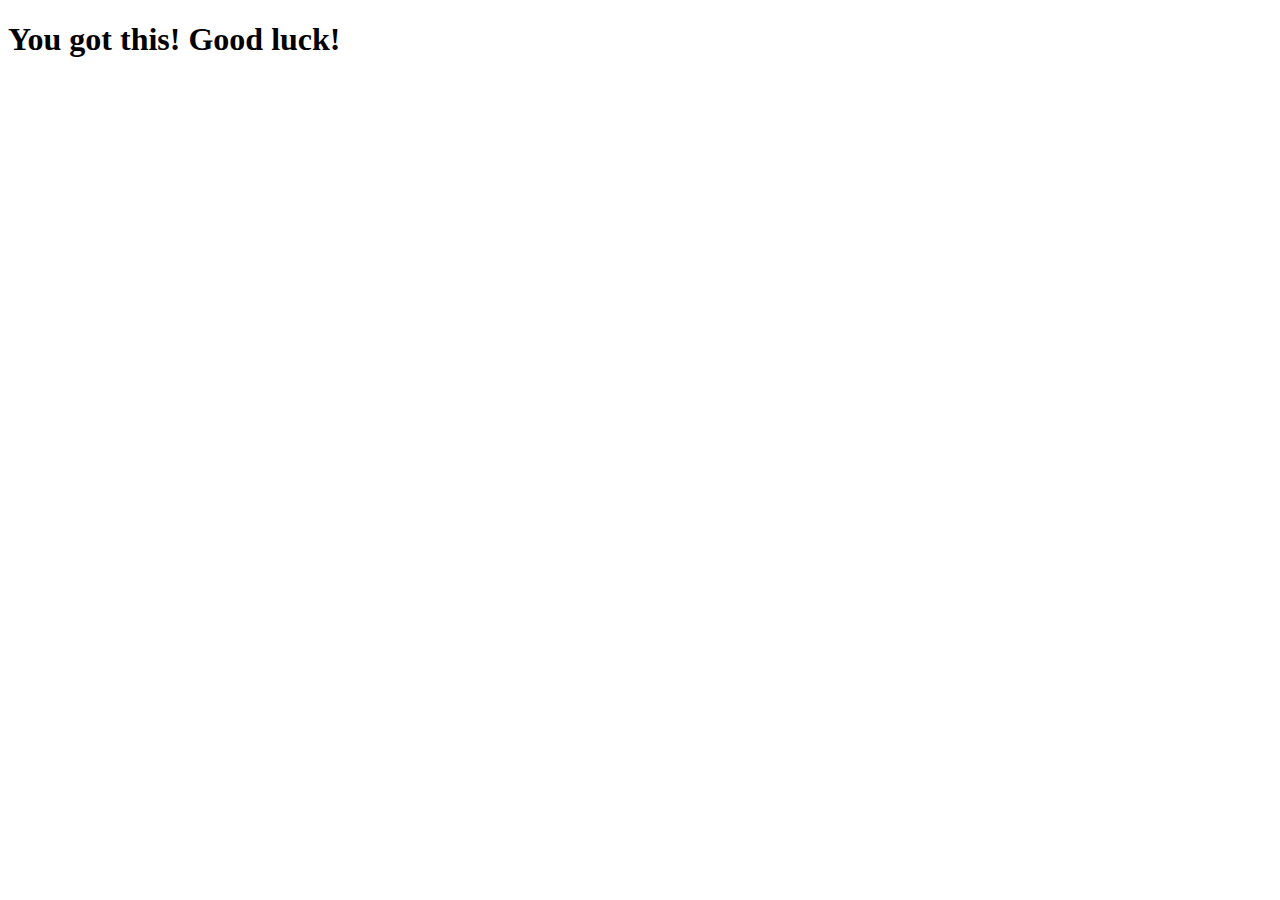
==== index.html @ ff4dafe3 "Initial commit" ====
<!DOCTYPE html>
<html lang="en">
<head>
	<meta charset="utf-8">
	<title>Home</title>
	<link href="https://fonts.googleapis.com/css?family=Roboto:400,700" rel="stylesheet">
	<link rel="stylesheet" href="css/index.css">
	<!--[if IE]>
		<script src="http://html5shiv.googlecode.com/svn/trunk/html5.js"></script>
	<![endif]-->
</head>

<body>

	<h1>You got this!  Good luck!</h1>

<!-- Menu Content 
S&J

Home
Services
Contact
-->


<!-- Home Page Content:
	
Integrity,
Excellence,
Progress.

Smith & Jones Architects

Et sed autem causae appareat, tempor abhorreant te mei, facer facilisis sit ea. Eu timeam vidisse consectetuer sed. Duo etiam laboramus dissentiet in, nec no errem 

Learn More

Futuristic Designs

Et sed autem causae appareat, tempor abhorreant te mei, facer facilisis sit ea. Eu timeam vidisse consectetuer sed. Duo etiam laboramus dissentiet in, nec no errem 

View Designs

Recent Projects

THE VILLAS

The Villas bring to the table win-win survival strategies to ensure proactive domination. At the end of the day, going forward, a new normal that has evolved from generation X is on the runway heading towards a streamlined cloud solution. 

Capitalize on low hanging fruit to identify a ballpark value added activity to beta test. Override the digital divide with additional clickthroughs from DevOps. Nanotechnology immersion along the information highway will close the loop on focusing solely on the bottom line.

OUTSKIRTS

The Outskirts are amazing to the table win-win survival strategies to ensure proactive domination. At the end of the day, going forward, a new normal that has evolved from generation X is on the runway heading towards a streamlined cloud solution. 

Capitalize on low hanging fruit to identify a ballpark value added activity to beta test. Override the digital divide with additional clickthroughs from DevOps. Nanotechnology immersion along the information highway will close the loop on focusing solely on the bottom line.

THE BLOCKS

The Blocks are amazing to the table win-win survival strategies to ensure proactive domination. At the end of the day, going forward, a new normal that has evolved from generation X is on the runway heading towards a streamlined cloud solution. 

Capitalize on low hanging fruit to identify a ballpark value added activity to beta test. Override the digital divide with additional clickthroughs from DevOps. Nanotechnology immersion along the information highway will close the loop on focusing solely on the bottom line.

-->

<!-- FOOTER CONTENT
Interested in starting a project?  
Let’s talk:

Enter email

We'll never share your email with anyone else.

New York
123 Lane
Suite 100
Albany, NY 12345
202 555 0144

Florida
Ocean Drive
Suite 201
Orlando, FL 22345
502 555 0144

California
Mountain Street
Suite 105
San Diego, CA 22345
702 555 0144

Copyright © 2018 Smith and Jones
-->
	<script src="js/index.js"></script>
</body>
</html>
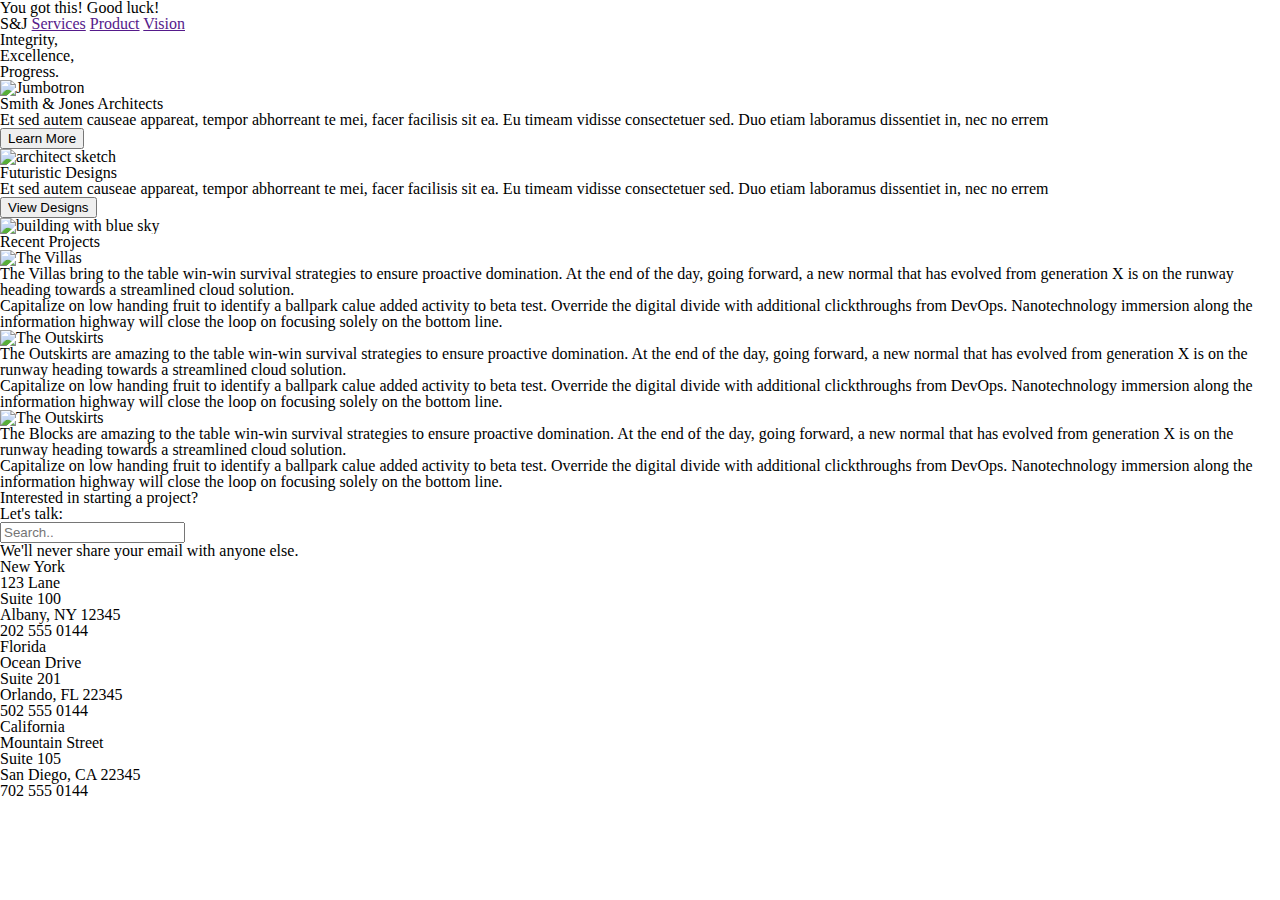
==== commit 695f1b26: "Desktop HTML" ====
--- a/index.html
+++ b/index.html
@@ -21,6 +21,151 @@
 Services
 Contact
 -->
+<div class="container">
+		<section class="navigation">
+			<span>S&J</span>
+
+			<a href="">Services</a>
+			<a href="">Product</a>
+			<a href="">Vision</a>
+			
+		</section>
+
+		<!------------------------- JUMBOTRON ------------------------------>
+
+		<section class="jumbotron">
+			<h1>Integrity,<br>
+				Excellence,<br>
+				Progress.
+			</h1>
+
+			<img class="jumbo" src="img/home/home-mobile-jumbotron.png" alt="Jumbotron">
+		</section>
+
+		<!------------------------- MAIN CONTENT ------------------------------>
+
+		<section class="main-content">
+			<section class="content-section">
+				<div class="text-content">
+					<h2>Smith & Jones Architects</h2>
+
+					<p>Et sed autem causeae appareat, tempor abhorreant te mei, facer facilisis sit ea. Eu timeam vidisse consectetuer sed. Duo etiam laboramus
+						dissentiet in, nec no errem</p>
+
+					<button>Learn More</button>
+				</div>
+
+				<div class="img-content">
+					<img src="img/home/home-mobile-img-1.png" alt="architect sketch">
+				</div>
+			</section>
+
+			<section class="content-section inverse-content">
+					<div class="text-content">
+						<h2>Futuristic Designs</h2>
+	
+						<p>Et sed autem causeae appareat, tempor abhorreant te mei, facer facilisis sit ea. Eu timeam vidisse consectetuer sed. Duo etiam laboramus
+							dissentiet in, nec no errem</p>
+	
+						<button>View Designs</button>
+					</div>
+	
+					<div class="img-content">
+						<img class="jumbo" src="img/home/home-mobile-img-2.png" alt="building with blue sky">
+					</div>
+				</section>
+
+				<!------------------------- RECENT PROJECTS ------------------------------>
+
+				<section class="recent-projects">
+					<h2>Recent Projects</h2>
+
+					<section class="project">
+						<div class="project-img">
+							<img src="img/home/home-mobile-villas-img.png" alt="The Villas">
+						</div>
+
+						<p>The Villas bring to the table win-win survival strategies to ensure proactive domination. At the end of the day,
+							going forward, a new normal that has evolved from generation X is on the runway heading towards a streamlined
+							cloud solution.
+						</p>
+						<p>Capitalize on low handing fruit to identify a ballpark calue added activity to beta test. Override the digital
+							divide with additional clickthroughs from DevOps. Nanotechnology immersion along the information highway will 
+							close the loop on focusing solely on the bottom line. 
+						</p>
+					</section>
+
+					<section class="project">
+						<div class="project-img">
+							<img src="img/home/home-outskirts-img.png" alt="The Outskirts">
+						</div>
+
+						<p>The Outskirts are amazing to the table win-win survival strategies to ensure proactive domination. At the end 
+							of the day, going forward, a new normal that has evolved from generation X is on the runway heading towards a 
+							streamlined cloud solution. 
+						</p>
+						<p>Capitalize on low handing fruit to identify a ballpark calue added activity to beta test. Override the digital
+							divide with additional clickthroughs from DevOps. Nanotechnology immersion along the information highway will 
+							close the loop on focusing solely on the bottom line. 
+						</p>
+					</section>
+
+					<section class="project">
+						<div class="project-img">
+							<img src="img/home/home-the-blocks-img.png" alt="The Outskirts">
+						</div>
+
+						<p>The Blocks are amazing to the table win-win survival strategies to ensure proactive domination. At the end 
+							of the day, going forward, a new normal that has evolved from generation X is on the runway heading towards a 
+							streamlined cloud solution. 
+						</p>
+						<p>Capitalize on low handing fruit to identify a ballpark calue added activity to beta test. Override the digital
+							divide with additional clickthroughs from DevOps. Nanotechnology immersion along the information highway will 
+							close the loop on focusing solely on the bottom line. 
+						</p>
+					</section>
+				</section>
+
+
+				<!------------------------- FOOTER ------------------------------>
+
+				<footer>
+					<div class="search-bar"> 
+						<h3>Interested in starting a project?<br>Let's talk:</h3>
+						<input type="text" placeholder="Search..">
+						<h5>We'll never share your email with anyone else.</h5>
+					</div>
+
+					<div class="state-info">
+						<h3>New York</h3>
+						<h4>123 Lane</h4>
+						<h4>Suite 100</h4>
+						<h4>Albany, NY 12345</h4>
+						<h4>202 555 0144</h4>
+					</div>
+
+					<div class="state-info">
+						<h3>Florida</h3>
+						<h4>Ocean Drive</h4>
+						<h4>Suite 201</h4>
+						<h4>Orlando, FL 22345</h4>
+						<h4>502 555 0144</h4>
+					</div>
+
+					<div class="state-info">
+						<h3>California</h3>
+						<h4>Mountain Street</h4>
+						<h4>Suite 105</h4>
+						<h4>San Diego, CA 22345</h4>
+						<h4>702 555 0144</h4>
+					</div>
+				</footer>
+
+
+
+			
+		</section>
+
 
 
 <!-- Home Page Content:
@@ -92,5 +237,6 @@
 Copyright © 2018 Smith and Jones
 -->
 	<script src="js/index.js"></script>
+</div>
 </body>
 </html>--- a/css/index.css
+++ b/css/index.css
@@ -0,0 +1,136 @@
+/*------------------------------------*\
+RESET
+\*------------------------------------*/
+/* http://meyerweb.com/eric/tools/css/reset/ 
+v2.0b1 | 201101 
+NOTE:WORK IN PROGRESS
+USE WITH CAUTION AND TEST WITH ABANDON */
+html,
+body,
+div,
+span,
+applet,
+object,
+iframe,
+h1,
+h2,
+h3,
+h4,
+h5,
+h6,
+p,
+blockquote,
+pre,
+a,
+abbr,
+acronym,
+address,
+big,
+cite,
+code,
+del,
+dfn,
+em,
+img,
+ins,
+kbd,
+q,
+s,
+samp,
+small,
+strike,
+strong,
+sub,
+sup,
+tt,
+var,
+b,
+u,
+i,
+center,
+dl,
+dt,
+dd,
+ol,
+ul,
+li,
+fieldset,
+form,
+label,
+legend,
+table,
+caption,
+tbody,
+tfoot,
+thead,
+tr,
+th,
+td,
+article,
+aside,
+canvas,
+details,
+figcaption,
+figure,
+footer,
+header,
+hgroup,
+menu,
+nav,
+section,
+summary,
+time,
+mark,
+audio,
+video {
+  margin: 0;
+  padding: 0;
+  border: 0;
+  outline: 0;
+  font-size: 100%;
+  font: inherit;
+  vertical-align: baseline;
+}
+/* HTML5 display-role reset for older browsers */
+article,
+aside,
+details,
+figcaption,
+figure,
+footer,
+header,
+hgroup,
+menu,
+nav,
+section {
+  display: block;
+}
+body {
+  line-height: 1;
+}
+ol,
+ul {
+  list-style: none;
+}
+blockquote,
+q {
+  quotes: none;
+}
+blockquote:before,
+blockquote:after,
+q:before,
+q:after {
+  content: ’’;
+  content: none;
+}
+ins {
+  text-decoration: none;
+}
+del {
+  text-decoration: line-through;
+}
+table {
+  border-collapse: collapse;
+  border-spacing: 0;
+}
+/* Your Code Goes Here */
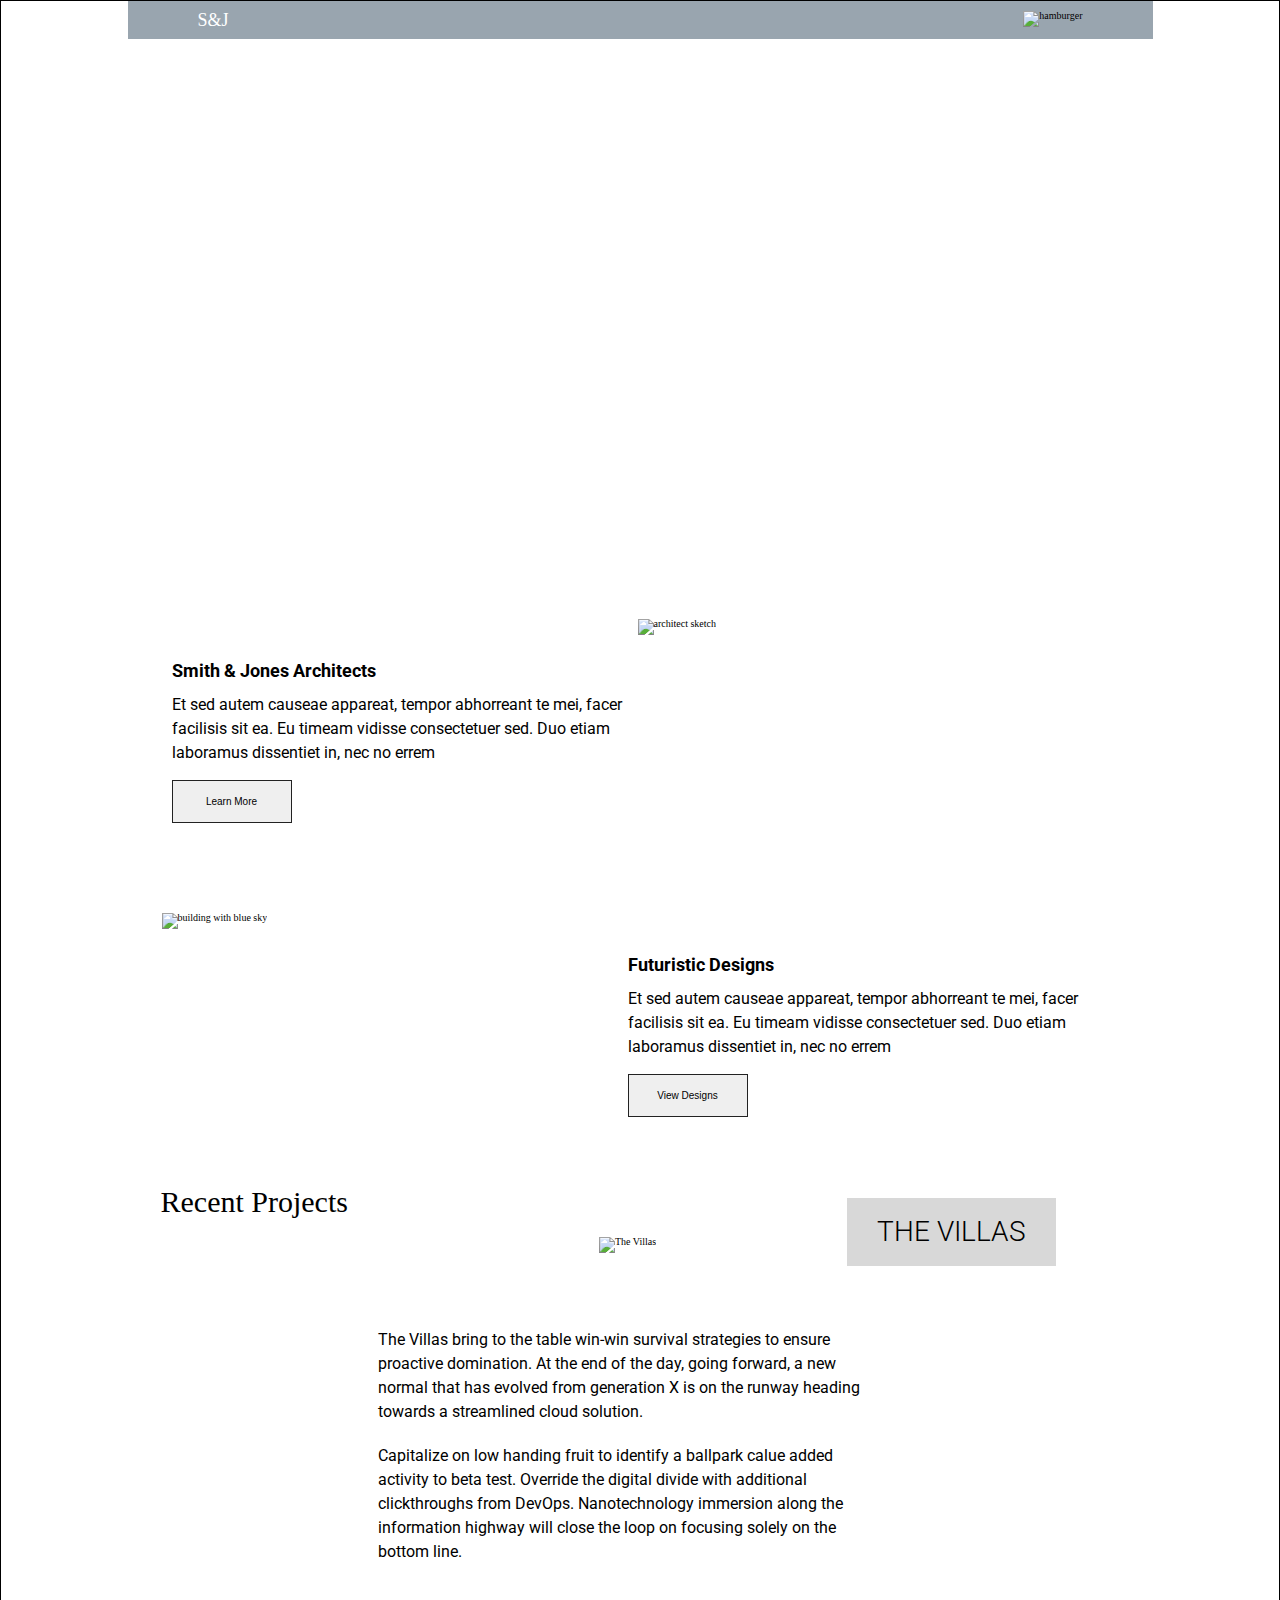
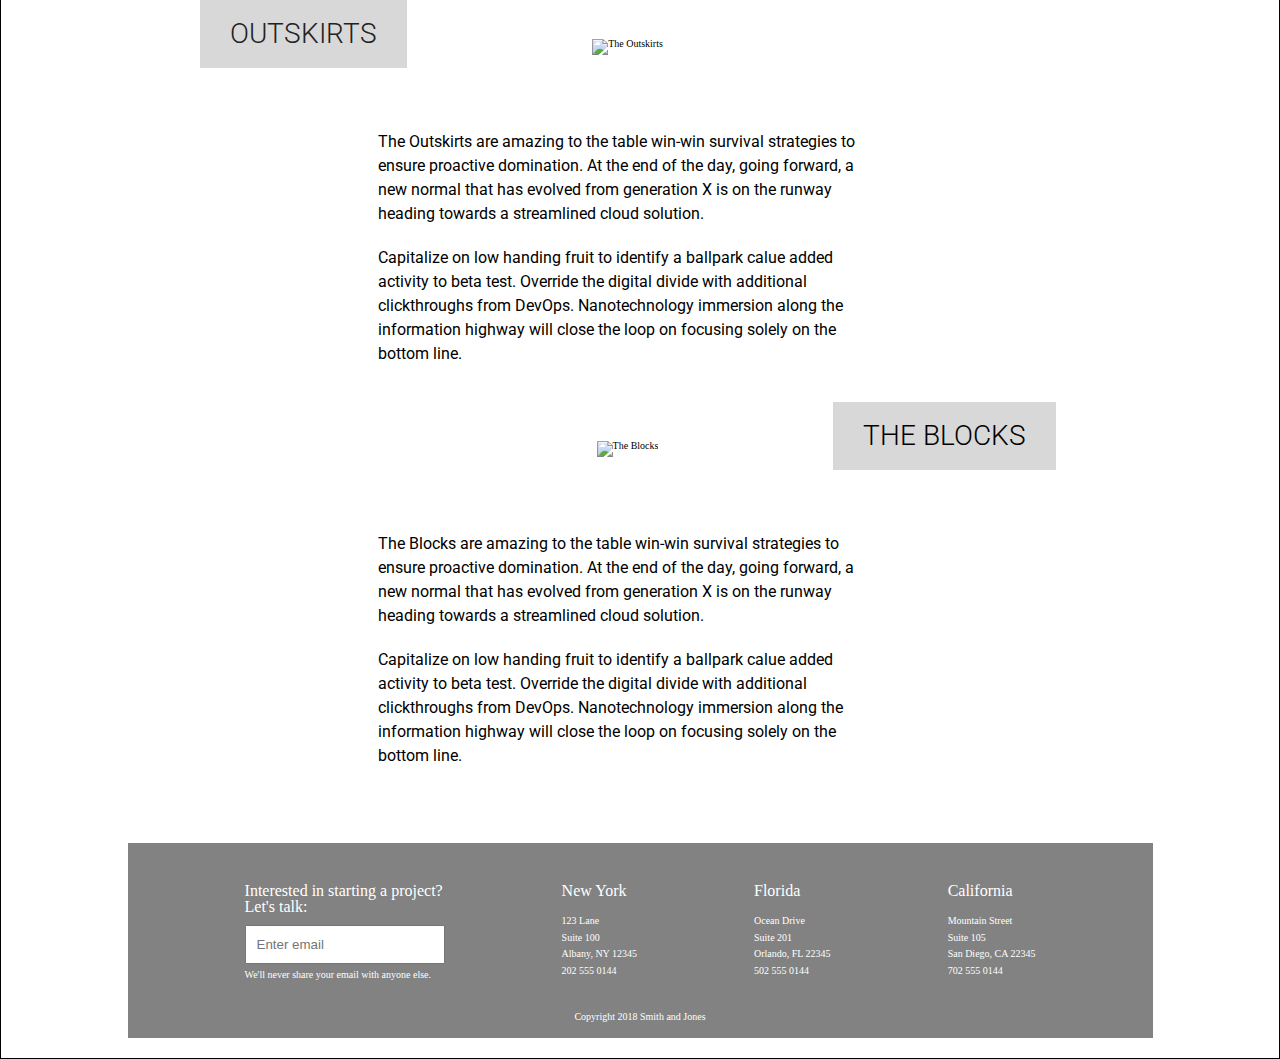
==== commit 75b0e1af: "desktop and half of mobile, figuring out recent projects img" ====
--- a/index.html
+++ b/index.html
@@ -12,7 +12,7 @@
 
 <body>
 
-	<h1>You got this!  Good luck!</h1>
+	
 
 <!-- Menu Content 
 S&J
@@ -22,14 +22,20 @@
 Contact
 -->
 <div class="container">
+	
 		<section class="navigation">
 			<span>S&J</span>
 
-			<a href="">Services</a>
-			<a href="">Product</a>
-			<a href="">Vision</a>
-			
+			<div class="dropdown">
+				<img class="dropbtn" src="img/nav-hamburger.png" alt="hamburger">
+				<div class="dropdown-content">
+					<a href="">Home</a>
+					<a href="">Services</a>
+					<a href="">Contact</a>
+				</div>
+			</div>
 		</section>
+	
 
 		<!------------------------- JUMBOTRON ------------------------------>
 
@@ -39,13 +45,13 @@
 				Progress.
 			</h1>
 
-			<img class="jumbo" src="img/home/home-mobile-jumbotron.png" alt="Jumbotron">
+			<!-- <img class="jumbo" src="img/home/home-mobile-jumbotron.png" alt="Jumbotron"> -->
 		</section>
 
 		<!------------------------- MAIN CONTENT ------------------------------>
 
 		<section class="main-content">
-			<section class="content-section">
+			<section class="top-content">
 				<div class="text-content">
 					<h2>Smith & Jones Architects</h2>
 
@@ -56,24 +62,25 @@
 				</div>
 
 				<div class="img-content">
-					<img src="img/home/home-mobile-img-1.png" alt="architect sketch">
+					<img src="img/home/home-img-1.png" alt="architect sketch">
 				</div>
 			</section>
 
-			<section class="content-section inverse-content">
-					<div class="text-content">
-						<h2>Futuristic Designs</h2>
-	
-						<p>Et sed autem causeae appareat, tempor abhorreant te mei, facer facilisis sit ea. Eu timeam vidisse consectetuer sed. Duo etiam laboramus
-							dissentiet in, nec no errem</p>
-	
-						<button>View Designs</button>
-					</div>
-	
-					<div class="img-content">
-						<img class="jumbo" src="img/home/home-mobile-img-2.png" alt="building with blue sky">
-					</div>
-				</section>
+			<section class="top-content inverse-content">
+				<div class="img-content">
+						<img class="jumbo" src="img/home/home-img-2.png" alt="building with blue sky">
+				</div>
+
+				<div class="text-content">
+					<h2>Futuristic Designs</h2>
+
+					<p>Et sed autem causeae appareat, tempor abhorreant te mei, facer facilisis sit ea. Eu timeam vidisse consectetuer sed. Duo etiam laboramus
+						dissentiet in, nec no errem</p>
+
+					<button>View Designs</button>
+				</div>
+					
+			</section>
 
 				<!------------------------- RECENT PROJECTS ------------------------------>
 
@@ -81,90 +88,116 @@
 					<h2>Recent Projects</h2>
 
 					<section class="project">
-						<div class="project-img">
-							<img src="img/home/home-mobile-villas-img.png" alt="The Villas">
-						</div>
-
-						<p>The Villas bring to the table win-win survival strategies to ensure proactive domination. At the end of the day,
-							going forward, a new normal that has evolved from generation X is on the runway heading towards a streamlined
-							cloud solution.
-						</p>
-						<p>Capitalize on low handing fruit to identify a ballpark calue added activity to beta test. Override the digital
-							divide with additional clickthroughs from DevOps. Nanotechnology immersion along the information highway will 
-							close the loop on focusing solely on the bottom line. 
-						</p>
+						<div class="project-header">
+							<img src="img/home/home-villas-img.png" alt="The Villas">
+							<h3 class="right-detail">THE VILLAS</h3>
+						</div>
+
+						<div class="project-content">
+
+							<p>The Villas bring to the table win-win survival strategies to ensure proactive domination. At the end of the day,
+								going forward, a new normal that has evolved from generation X is on the runway heading towards a streamlined
+								cloud solution.
+							</p>
+							<p>Capitalize on low handing fruit to identify a ballpark calue added activity to beta test. Override the digital
+								divide with additional clickthroughs from DevOps. Nanotechnology immersion along the information highway will 
+								close the loop on focusing solely on the bottom line. 
+							</p>
+
+						</div>
 					</section>
 
 					<section class="project">
-						<div class="project-img">
+						<div class="project-header">
 							<img src="img/home/home-outskirts-img.png" alt="The Outskirts">
-						</div>
-
-						<p>The Outskirts are amazing to the table win-win survival strategies to ensure proactive domination. At the end 
-							of the day, going forward, a new normal that has evolved from generation X is on the runway heading towards a 
-							streamlined cloud solution. 
-						</p>
-						<p>Capitalize on low handing fruit to identify a ballpark calue added activity to beta test. Override the digital
-							divide with additional clickthroughs from DevOps. Nanotechnology immersion along the information highway will 
-							close the loop on focusing solely on the bottom line. 
-						</p>
+							<h3 class="left-detail">OUTSKIRTS</h3>
+						</div>
+
+						<div class="project-content">
+
+							<p>The Outskirts are amazing to the table win-win survival strategies to ensure proactive domination. At the end 
+								of the day, going forward, a new normal that has evolved from generation X is on the runway heading towards a 
+								streamlined cloud solution. 
+							</p>
+							<p>Capitalize on low handing fruit to identify a ballpark calue added activity to beta test. Override the digital
+								divide with additional clickthroughs from DevOps. Nanotechnology immersion along the information highway will 
+								close the loop on focusing solely on the bottom line. 
+							</p>
+
+						</div>
 					</section>
 
 					<section class="project">
-						<div class="project-img">
-							<img src="img/home/home-the-blocks-img.png" alt="The Outskirts">
-						</div>
-
-						<p>The Blocks are amazing to the table win-win survival strategies to ensure proactive domination. At the end 
-							of the day, going forward, a new normal that has evolved from generation X is on the runway heading towards a 
-							streamlined cloud solution. 
-						</p>
-						<p>Capitalize on low handing fruit to identify a ballpark calue added activity to beta test. Override the digital
-							divide with additional clickthroughs from DevOps. Nanotechnology immersion along the information highway will 
-							close the loop on focusing solely on the bottom line. 
-						</p>
+						<div class="project-header">
+							<img src="img/home/home-the-blocks-img.png" alt="The Blocks">
+							<h3 class="right-detail">THE BLOCKS</h3>
+						</div>
+
+						<div class="project-content">
+
+							<p>The Blocks are amazing to the table win-win survival strategies to ensure proactive domination. At the end 
+								of the day, going forward, a new normal that has evolved from generation X is on the runway heading towards a 
+								streamlined cloud solution. 
+							</p>
+							<p>Capitalize on low handing fruit to identify a ballpark calue added activity to beta test. Override the digital
+								divide with additional clickthroughs from DevOps. Nanotechnology immersion along the information highway will 
+								close the loop on focusing solely on the bottom line. 
+							</p>
+
+						</div>
 					</section>
 				</section>
+			</section>
 
 
 				<!------------------------- FOOTER ------------------------------>
 
 				<footer>
-					<div class="search-bar"> 
-						<h3>Interested in starting a project?<br>Let's talk:</h3>
-						<input type="text" placeholder="Search..">
-						<h5>We'll never share your email with anyone else.</h5>
+					<div class="contact">
+						<div class="search-bar"> 
+							<h3>Interested in starting a project?<br>Let's talk:</h3>
+
+							<div class="form">
+								<input class="form-input" type="text" placeholder="Enter email">
+							</div>
+							<p>We'll never share your email with anyone else.</p>
+						</div>
+
+						<div class="state-info">
+							<h3>New York</h3>
+							<h4>123 Lane</h4>
+							<h4>Suite 100</h4>
+							<h4>Albany, NY 12345</h4>
+							<h4>202 555 0144</h4>
+						</div>
+
+						<div class="state-info">
+							<h3>Florida</h3>
+							<h4>Ocean Drive</h4>
+							<h4>Suite 201</h4>
+							<h4>Orlando, FL 22345</h4>
+							<h4>502 555 0144</h4>
+						</div>
+
+						<div class="state-info">
+							<h3>California</h3>
+							<h4>Mountain Street</h4>
+							<h4>Suite 105</h4>
+							<h4>San Diego, CA 22345</h4>
+							<h4>702 555 0144</h4>
+						</div>
 					</div>
 
-					<div class="state-info">
-						<h3>New York</h3>
-						<h4>123 Lane</h4>
-						<h4>Suite 100</h4>
-						<h4>Albany, NY 12345</h4>
-						<h4>202 555 0144</h4>
+					<div class="copyright">
+					<p >Copyright 2018 Smith and Jones</p>
 					</div>
 
-					<div class="state-info">
-						<h3>Florida</h3>
-						<h4>Ocean Drive</h4>
-						<h4>Suite 201</h4>
-						<h4>Orlando, FL 22345</h4>
-						<h4>502 555 0144</h4>
-					</div>
-
-					<div class="state-info">
-						<h3>California</h3>
-						<h4>Mountain Street</h4>
-						<h4>Suite 105</h4>
-						<h4>San Diego, CA 22345</h4>
-						<h4>702 555 0144</h4>
-					</div>
 				</footer>
 
 
 
 			
-		</section>
+</div>
 
 
 
--- a/css/index.css
+++ b/css/index.css
@@ -107,6 +107,7 @@
 }
 body {
   line-height: 1;
+  border: 1px solid black;
 }
 ol,
 ul {
@@ -134,3 +135,253 @@
   border-spacing: 0;
 }
 /* Your Code Goes Here */
+html {
+  font-size: 62.5%;
+}
+* {
+  box-sizing: border-box;
+}
+.container {
+  max-width: 1025px;
+  width: 100%;
+  margin: 0 auto;
+}
+.navigation {
+  background-color: #99A5AF;
+  display: flex;
+  flex-direction: row;
+  justify-content: space-between;
+  padding: 10px 70px;
+}
+.navigation span {
+  font-size: 1.8rem;
+  color: white;
+}
+.navigation .dropdown-content {
+  display: none;
+}
+.jumbotron {
+  display: flex;
+  align-items: flex-end;
+  font-weight: bold;
+  line-height: 75px;
+  color: white;
+  border-width: 2px 10px 4px 20px;
+  height: 60vh;
+  width: 100%;
+  background-image: url("../img/home/home-jumbotron.png");
+  background-repeat: no-repeat;
+  background-size: cover;
+}
+.jumbotron h1 {
+  margin-left: 60px;
+  margin-bottom: 40px;
+  font-size: 6.4rem;
+}
+.main-content {
+  max-width: 1000px;
+  width: 100%;
+}
+.top-content {
+  display: flex;
+  justify-content: center;
+  padding: 40px 25px;
+}
+.inverse-content {
+  display: flex;
+  justify-content: center;
+  padding: 40px 25px;
+}
+.text-content {
+  Font-Family: Roboto, Arial, sans-serif;
+  font-size: 1.6rem;
+  line-height: 24px;
+  padding-top: 30px;
+  margin: 10px;
+  align-items: center;
+  width: 48%;
+}
+.text-content h2 {
+  font-size: 1.8rem;
+  font-weight: bold;
+  margin-bottom: 10px;
+}
+.text-content p {
+  margin-bottom: 15px;
+}
+.text-content button {
+  border: 1px solid #222;
+  padding: 15px 25px;
+  width: 120px;
+  font-size: 1rem;
+}
+.img-content {
+  width: 48%;
+}
+.recent-projects {
+  display: flex;
+  justify-content: center;
+  flex-direction: column;
+}
+.recent-projects h2 {
+  font-size: 3rem;
+  margin: 20px 33px;
+}
+.recent-projects h3 {
+  font-weight: bold;
+  font-size: 2.8rem;
+}
+.project-header {
+  position: relative;
+  display: flex;
+  justify-content: center;
+  max-width: 1100px;
+  width: 100%;
+}
+.project-header h3 {
+  color: Black;
+  position: absolute;
+  display: inline-block;
+  padding: 20px 30px;
+  background-color: #D8D8D8;
+  bottom: -13px;
+  font-family: Roboto, Arial, sans-serif;
+}
+.project-header .right-detail {
+  right: 72px;
+  font-weight: 300;
+}
+.project-header .left-detail {
+  left: 72px;
+  font-weight: 300;
+  color: #222;
+}
+.project-content {
+  max-width: 500px;
+  margin: 0 auto;
+  padding: 75px 0;
+}
+.project-content > p {
+  font-family: Roboto, Arial, sans-serif;
+  font-size: 1.6rem;
+  line-height: 24px;
+}
+.project-content p:not(:last-child) {
+  margin-bottom: 20px;
+}
+footer {
+  background: #828282;
+  color: white;
+  display: flex;
+  flex-direction: column;
+  justify-content: center;
+  margin-bottom: 20px;
+}
+footer .contact {
+  display: flex;
+  flex-direction: row;
+  justify-content: space-evenly;
+  margin: 40px 0;
+}
+footer .form-input {
+  padding: 10px;
+  width: 200px;
+  margin-bottom: 10px;
+}
+footer h3 {
+  font-size: 1.6rem;
+  margin-bottom: 10px;
+}
+footer .state-info {
+  display: flex;
+  flex-direction: column;
+  justify-content: space-between;
+  align-self: stretch;
+}
+footer p {
+  line-height: 0.2rem;
+  display: block;
+}
+footer form {
+  margin: 20px 0;
+}
+footer .copyright {
+  text-align: center;
+  padding-bottom: 20px;
+}
+@media (max-width: 500px) {
+  .jumbotron {
+    display: flex;
+    align-items: flex-end;
+    font-weight: bold;
+    line-height: 75px;
+    color: white;
+    border-width: 2px 10px 4px 20px;
+    height: 40vh;
+    width: 100%;
+    background-image: url("../img/home/home-mobile-jumbotron.png");
+    background-repeat: no-repeat;
+    background-size: cover;
+  }
+  .jumbotron h1 {
+    margin-left: 20px;
+    margin-bottom: 20px;
+    font-size: 6.4rem;
+  }
+  .top-content {
+    display: flex;
+    flex-direction: column-reverse;
+    padding: 20px 20px;
+  }
+  .top-content .img-content {
+    max-width: 500px;
+    width: 100%;
+    background: url("file:///Users/malcolmlynch/Desktop/Lambda-School/User-Interface-Project-Week/img/home/home-mobile-img-1.png ");
+    text-indent: -9999px;
+    background-repeat: no-repeat;
+    background-size: cover;
+  }
+  .inverse-content {
+    display: flex;
+    flex-direction: column;
+  }
+  .inverse-content .img-content {
+    max-width: 500px;
+    width: 100%;
+    background: url("file:///Users/malcolmlynch/Desktop/Lambda-School/User-Interface-Project-Week/img/home/home-mobile-img-2.png ");
+    text-indent: -9999px;
+    background-repeat: no-repeat;
+    background-size: cover;
+  }
+  .text-content {
+    display: flex;
+    max-width: 500px;
+    width: 100%;
+    flex-direction: column;
+    margin: 0;
+  }
+  .text-content h2 {
+    font-size: 2.4rem;
+    max-width: 500px;
+    width: 100%;
+    text-align: left;
+  }
+  .text-content p {
+    text-align: left;
+  }
+  .text-content button {
+    border: 1.5px solid #222;
+    padding: 15px 25px;
+    max-width: 500px;
+    width: 100%;
+    font-size: 1.6rem;
+  }
+  .project-header {
+    max-width: 500px;
+    width: 100%;
+    background: url("file:///Users/malcolmlynch/Desktop/Lambda-School/User-Interface-Project-Week/img/home/home-mobile-img-1.png ");
+    text-indent: -9999px;
+    background-repeat: no-repeat;
+    background-size: cover;
+  }
+}
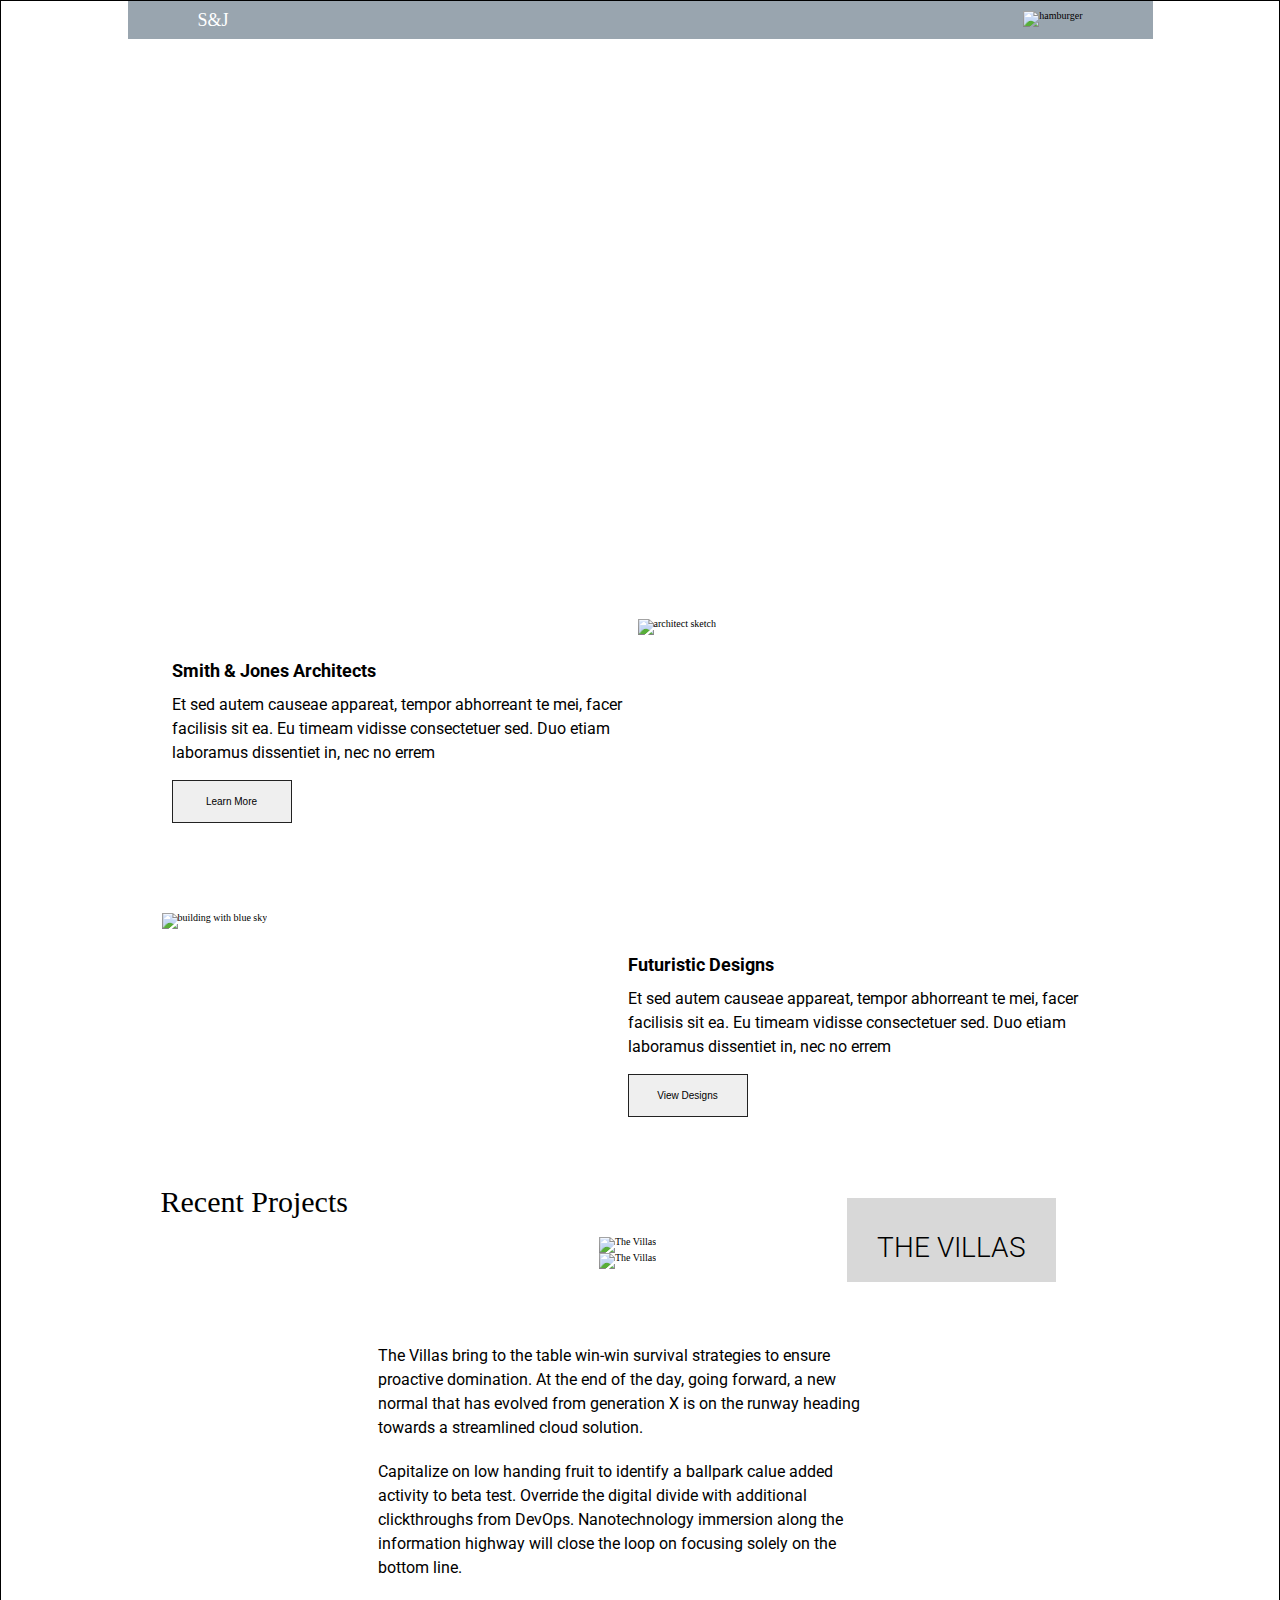
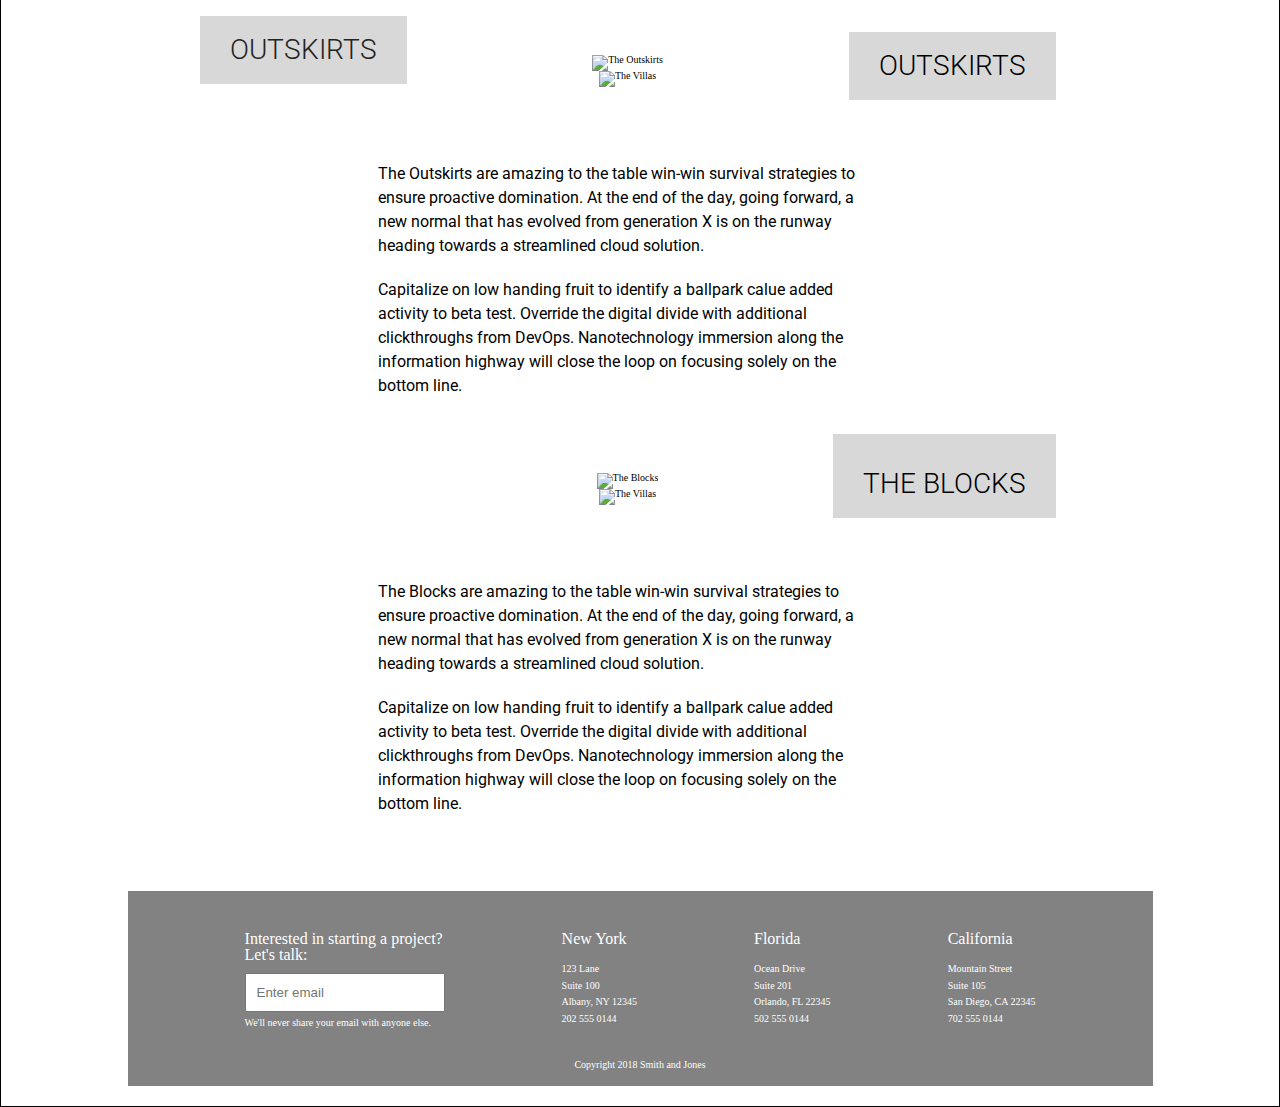
==== commit 81a2690c: "a little update" ====
--- a/index.html
+++ b/index.html
@@ -92,6 +92,11 @@
 							<img src="img/home/home-villas-img.png" alt="The Villas">
 							<h3 class="right-detail">THE VILLAS</h3>
 						</div>
+						<!------------------ MOBILE ------------------>
+						<div class="project-header img-mobile"> 
+								<img src="img/home/home-mobile-villas-img.png" alt="The Villas">
+								<h3 class="right-detail">THE VILLAS</h3>
+							</div>
 
 						<div class="project-content">
 
@@ -108,10 +113,16 @@
 					</section>
 
 					<section class="project">
-						<div class="project-header">
+						<div class="project-header img-mobile">
 							<img src="img/home/home-outskirts-img.png" alt="The Outskirts">
 							<h3 class="left-detail">OUTSKIRTS</h3>
 						</div>
+
+						<!------------------ MOBILE ------------------>
+						<div class="project-header img-mobile"> 
+								<img src="img/home/home-mobile-outskirts-img.png" alt="The Villas">
+								<h3 class="right-detail">OUTSKIRTS</h3>
+							</div>
 
 						<div class="project-content">
 
@@ -132,6 +143,12 @@
 							<img src="img/home/home-the-blocks-img.png" alt="The Blocks">
 							<h3 class="right-detail">THE BLOCKS</h3>
 						</div>
+
+						<!------------------ MOBILE ------------------>
+						<div class="project-header"> 
+								<img src="img/home/home-mobile-the-blocks-img.png" alt="The Villas">
+								<h3 class="right-detail">THE BLOCKS</h3>
+							</div>
 
 						<div class="project-content">
 
@@ -193,9 +210,6 @@
 					</div>
 
 				</footer>
-
-
-
 			
 </div>
 
--- a/css/index.css
+++ b/css/index.css
@@ -376,12 +376,4 @@
     width: 100%;
     font-size: 1.6rem;
   }
-  .project-header {
-    max-width: 500px;
-    width: 100%;
-    background: url("file:///Users/malcolmlynch/Desktop/Lambda-School/User-Interface-Project-Week/img/home/home-mobile-img-1.png ");
-    text-indent: -9999px;
-    background-repeat: no-repeat;
-    background-size: cover;
-  }
-}
+}
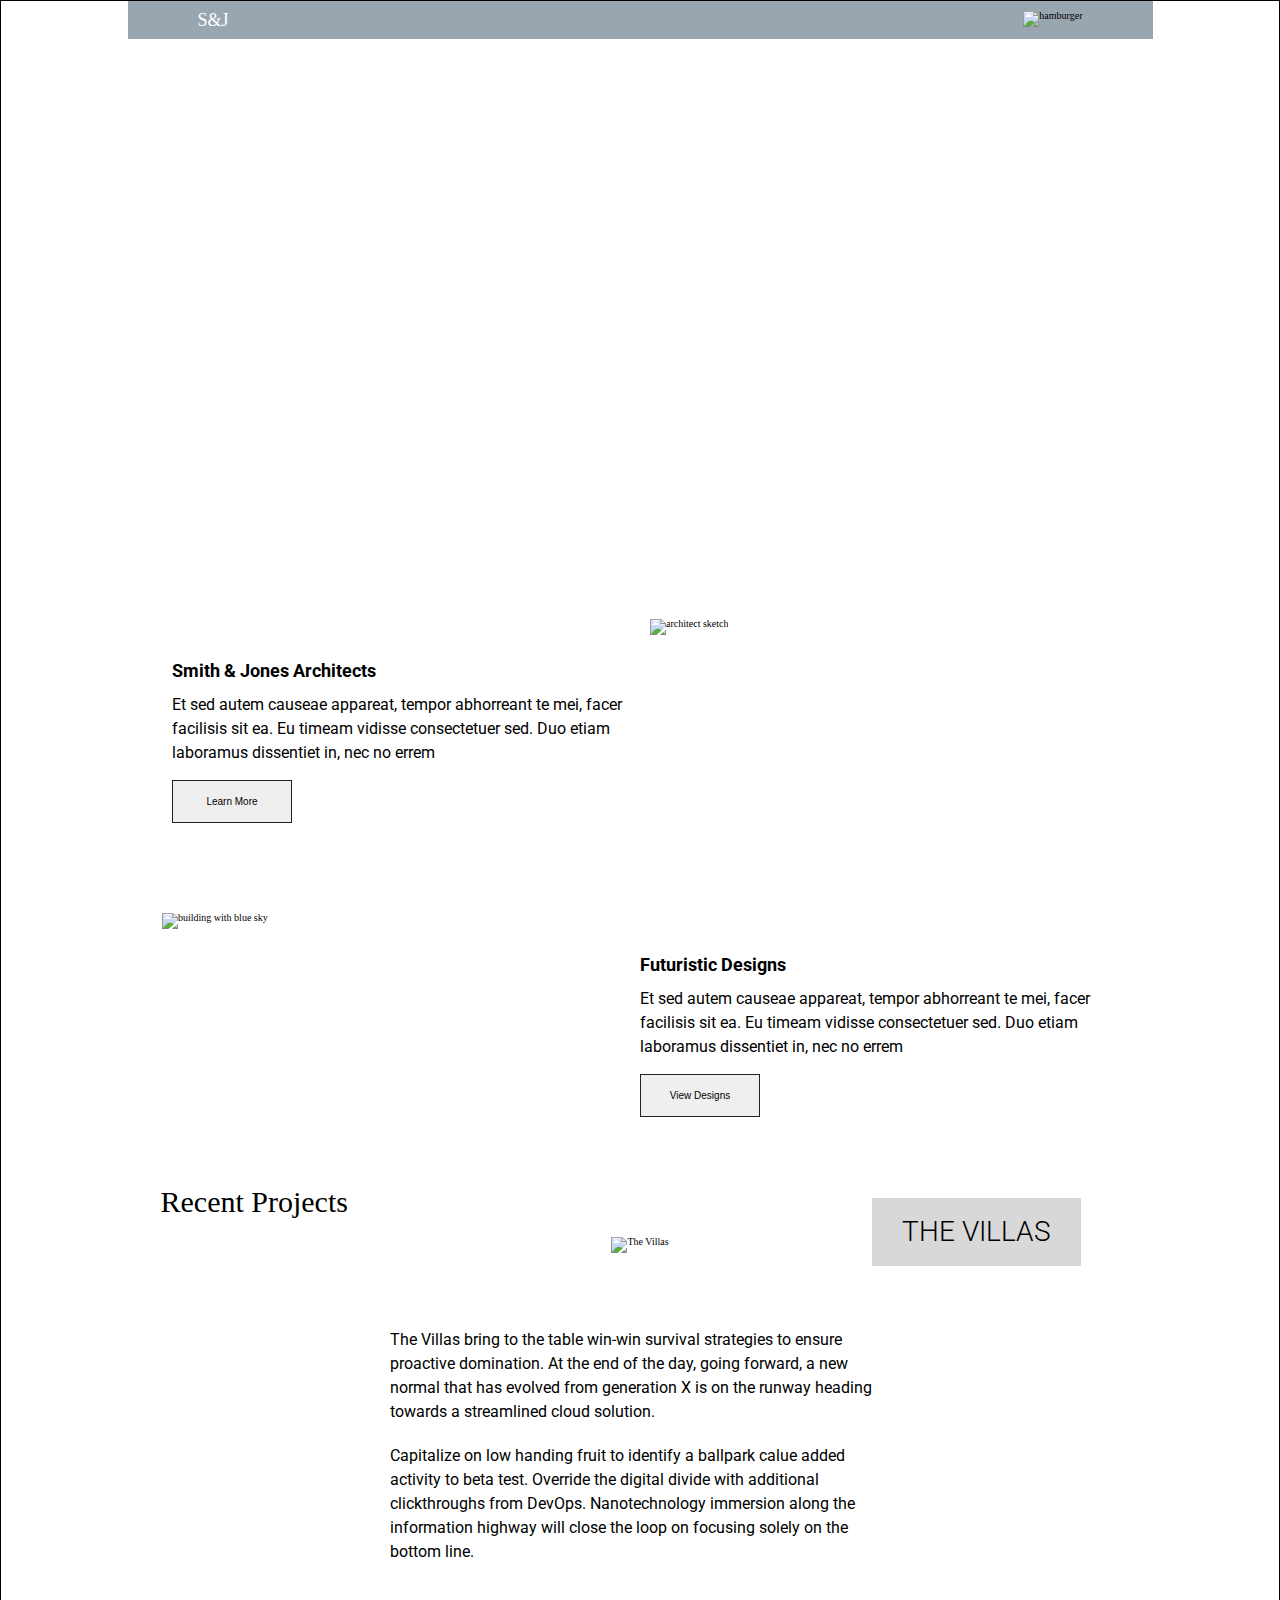
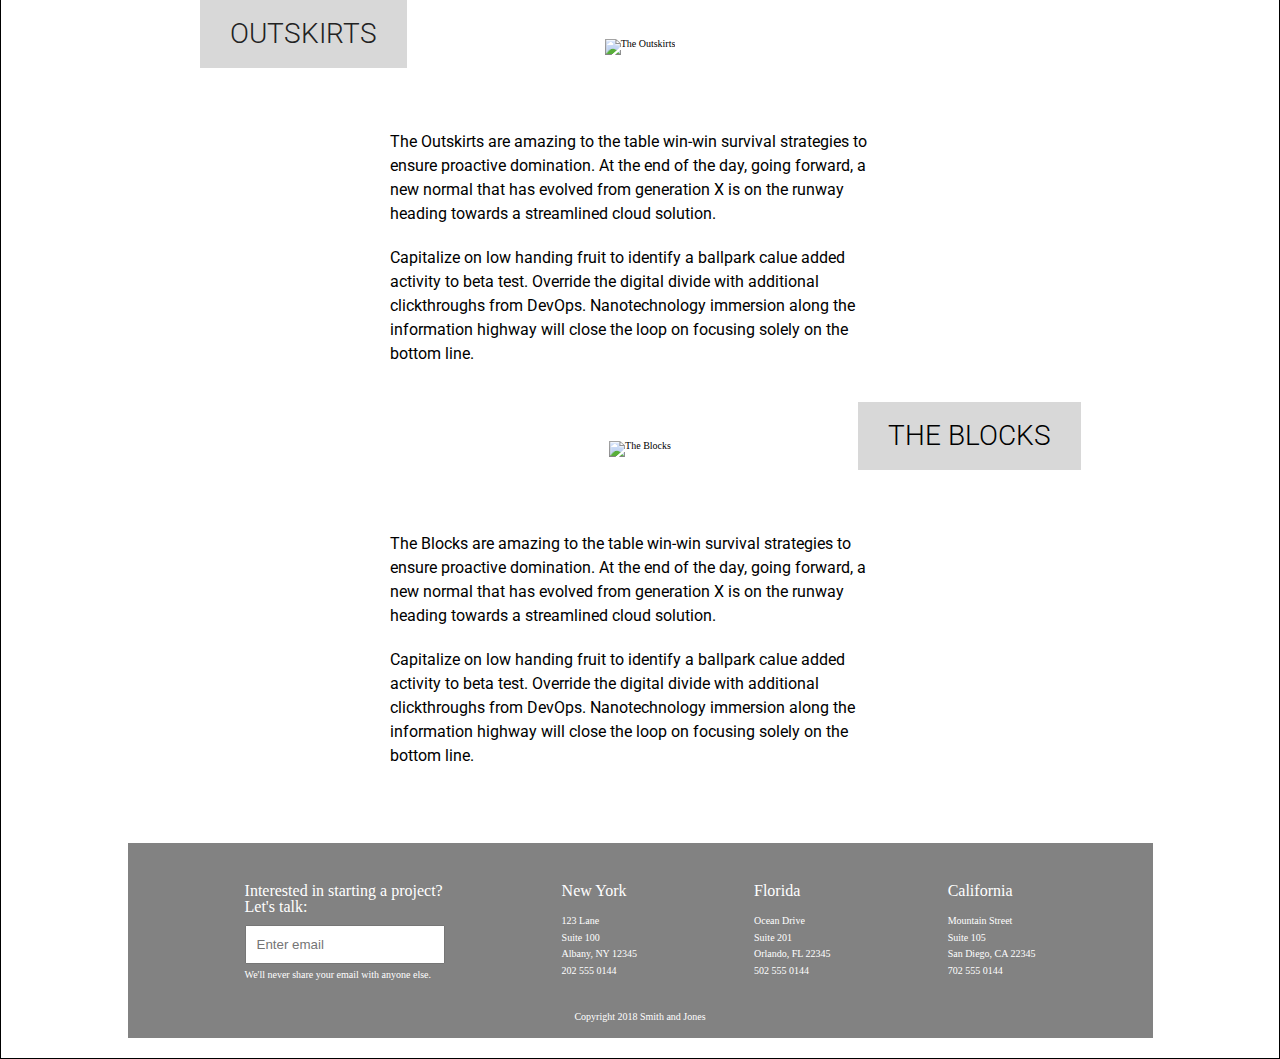
==== commit fee5f05e: "images change from desktop to mobile" ====
--- a/index.html
+++ b/index.html
@@ -93,8 +93,8 @@
 							<h3 class="right-detail">THE VILLAS</h3>
 						</div>
 						<!------------------ MOBILE ------------------>
-						<div class="project-header img-mobile"> 
-								<img src="img/home/home-mobile-villas-img.png" alt="The Villas">
+						<div class="project-header mobile-img"> 
+								<img class="header-img" src="img/home/home-mobile-villas-img.png" alt="The Villas">
 								<h3 class="right-detail">THE VILLAS</h3>
 							</div>
 
@@ -113,14 +113,14 @@
 					</section>
 
 					<section class="project">
-						<div class="project-header img-mobile">
+						<div class="project-header">
 							<img src="img/home/home-outskirts-img.png" alt="The Outskirts">
 							<h3 class="left-detail">OUTSKIRTS</h3>
 						</div>
 
 						<!------------------ MOBILE ------------------>
-						<div class="project-header img-mobile"> 
-								<img src="img/home/home-mobile-outskirts-img.png" alt="The Villas">
+						<div class="project-header mobile-img"> 
+								<img class="header-img" src="img/home/home-mobile-outskirts-img.png" alt="The Villas">
 								<h3 class="right-detail">OUTSKIRTS</h3>
 							</div>
 
@@ -145,8 +145,8 @@
 						</div>
 
 						<!------------------ MOBILE ------------------>
-						<div class="project-header"> 
-								<img src="img/home/home-mobile-the-blocks-img.png" alt="The Villas">
+						<div class="project-header mobile-img"> 
+								<img class="header-img" src="img/home/home-mobile-the-blocks-img.png" alt="The Villas">
 								<h3 class="right-detail">THE BLOCKS</h3>
 							</div>
 
--- a/css/index.css
+++ b/css/index.css
@@ -179,7 +179,7 @@
   font-size: 6.4rem;
 }
 .main-content {
-  max-width: 1000px;
+  max-width: 1200px;
   width: 100%;
 }
 .top-content {
@@ -255,6 +255,9 @@
   left: 72px;
   font-weight: 300;
   color: #222;
+}
+.project .mobile-img {
+  display: none;
 }
 .project-content {
   max-width: 500px;
@@ -376,4 +379,23 @@
     width: 100%;
     font-size: 1.6rem;
   }
-}
+  .project-header {
+    display: none;
+  }
+  .project .mobile-img {
+    display: block;
+    max-width: 500px;
+    width: 100%;
+  }
+  .project h3 {
+    width: 90%;
+    right: 5%;
+    bottom: -20%;
+    left: 5%;
+    text-align: center;
+  }
+  .project .header-img {
+    max-width: 500px;
+    width: 100%;
+  }
+}
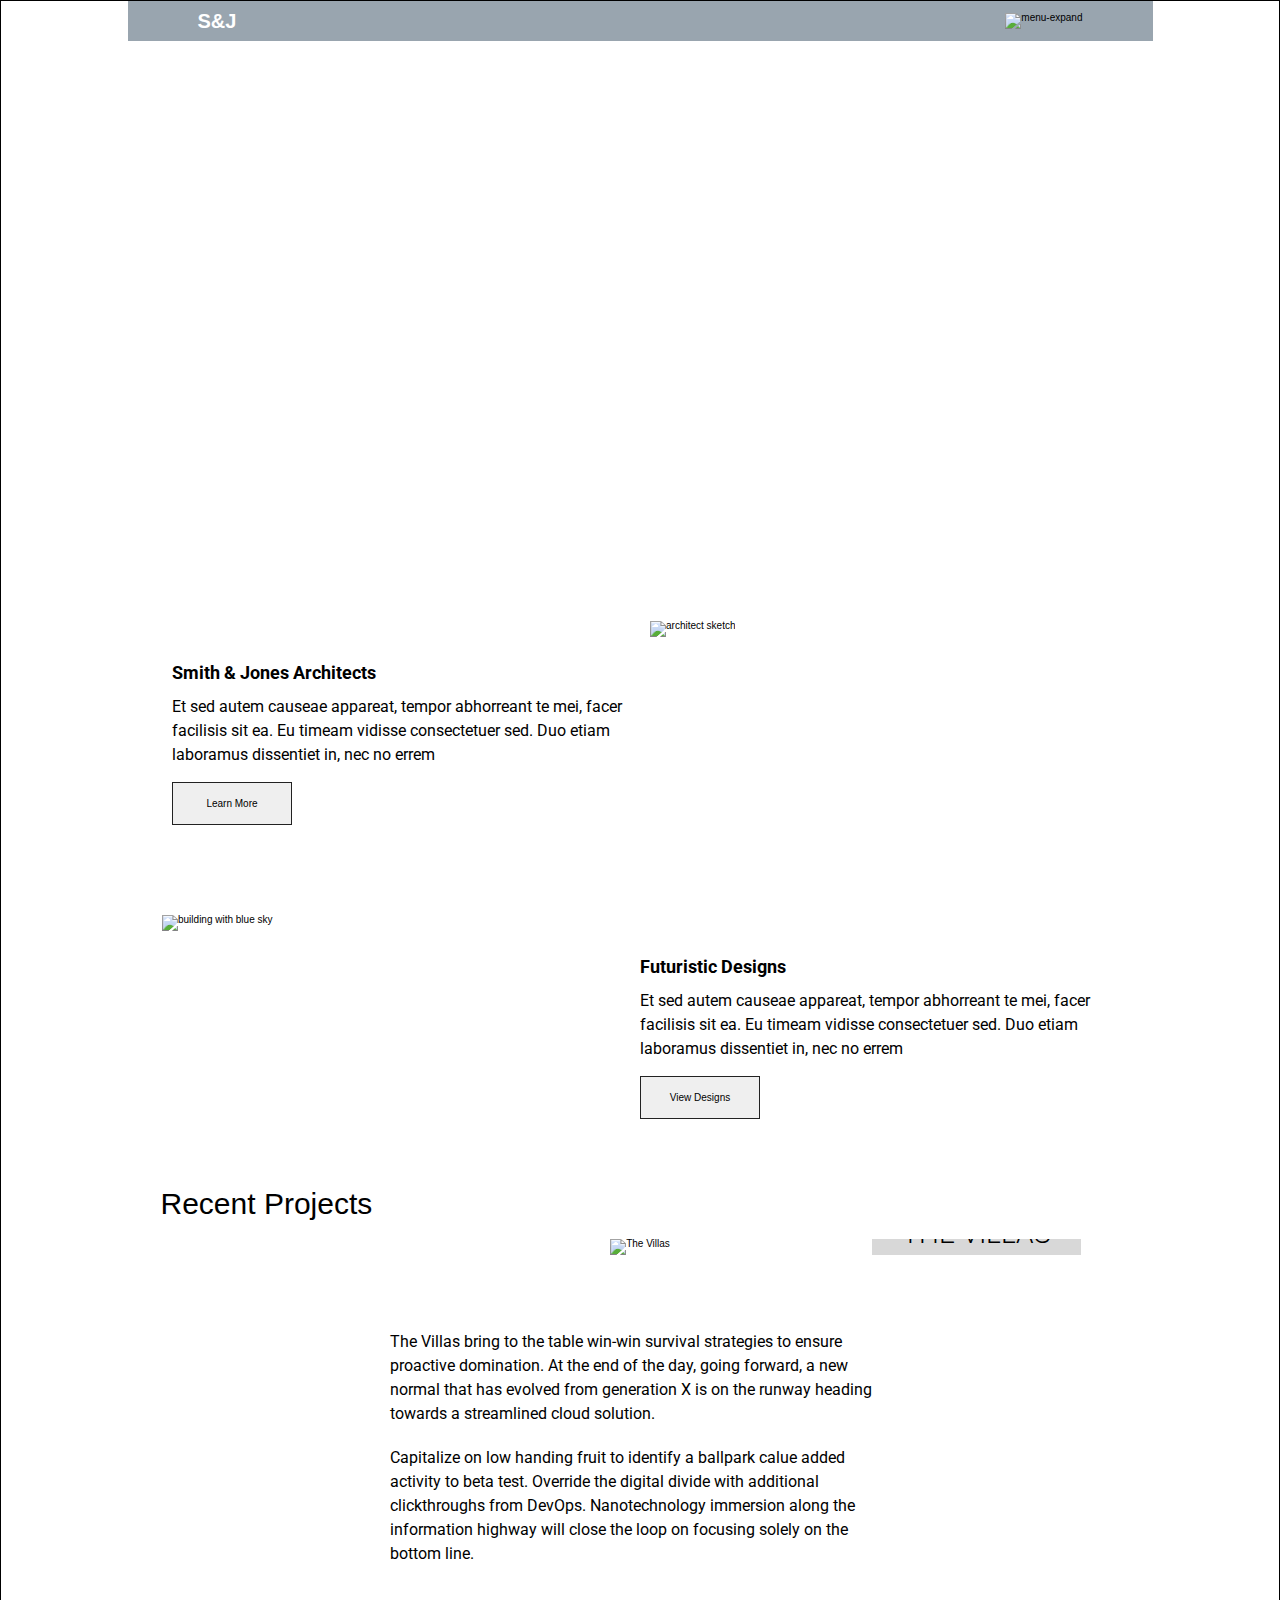
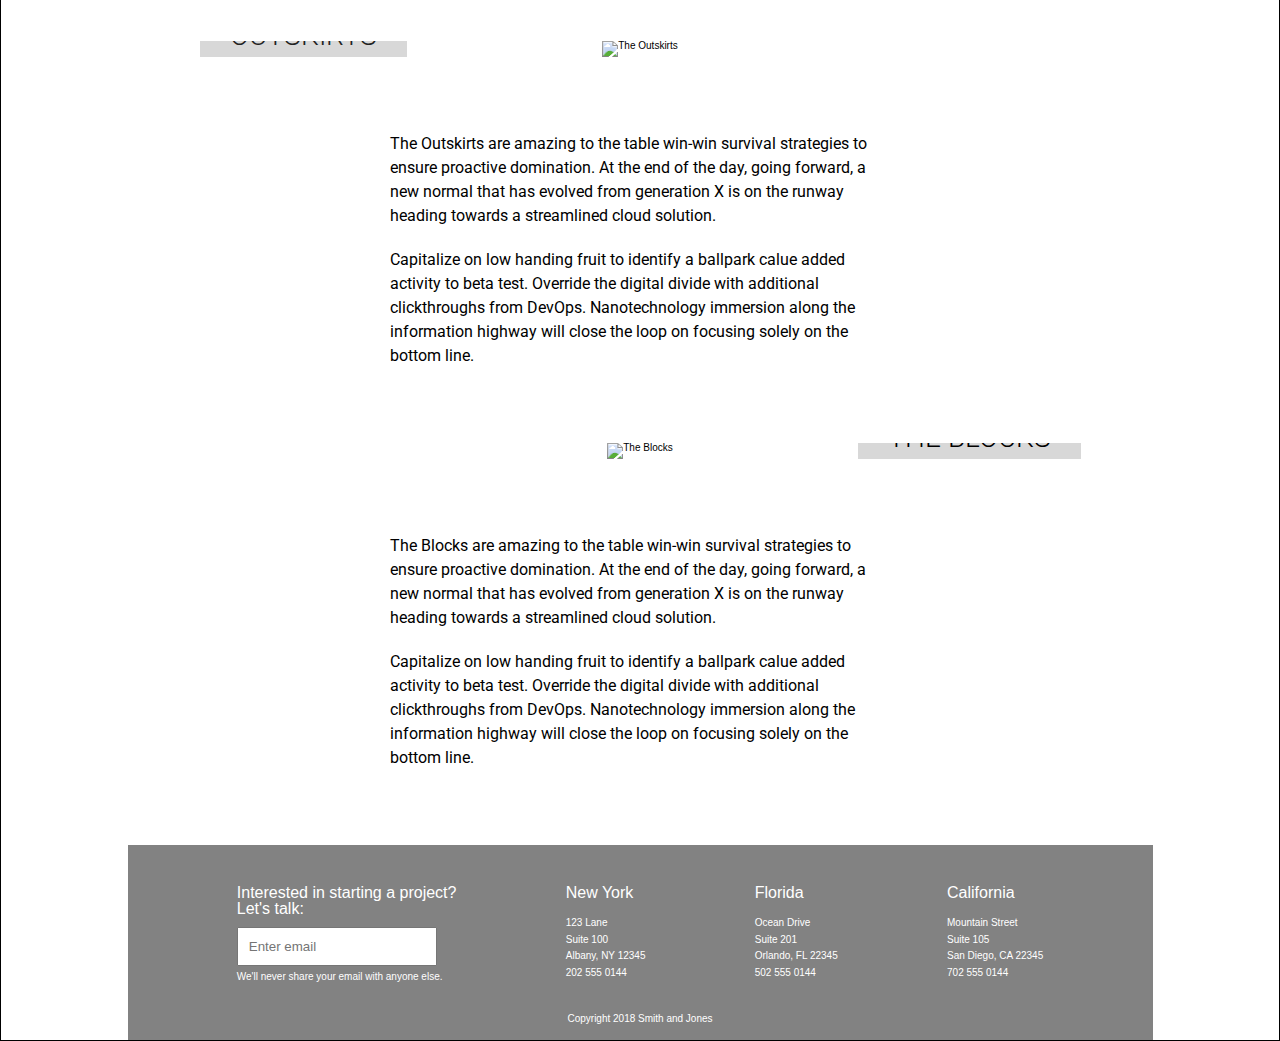
==== commit 78d53087: "finished overlay for nav system design" ====
--- a/index.html
+++ b/index.html
@@ -13,27 +13,21 @@
 <body>
 
 	
-
-<!-- Menu Content 
-S&J
-
-Home
-Services
-Contact
--->
 <div class="container">
 	
 		<section class="navigation">
 			<span>S&J</span>
 
-			<div class="dropdown">
-				<img class="dropbtn" src="img/nav-hamburger.png" alt="hamburger">
+			<div class="dropdown">	
 				<div class="dropdown-content">
-					<a href="">Home</a>
-					<a href="">Services</a>
-					<a href="">Contact</a>
-				</div>
+					<a class="menu-buttons" href="file:///Users/malcolmlynch/Desktop/Lambda-School/User-Interface-Project-Week/index.html">Home</a>
+					<a class="menu-buttons" href="file:///Users/malcolmlynch/Desktop/Lambda-School/User-Interface-Project-Week/services.html">Services</a>
+					<a class="menu-buttons" href="/contact.html">Contact</a>
+				</div>		
 			</div>
+
+			<img class="menu-expand" onclick="openNav()" src="img/nav-hamburger.png" alt="menu-expand">
+			<img class="menu-close" onclick="closeNav()" src="img/nav-hamburger-close.png" alt="menu-close">
 		</section>
 	
 
--- a/css/index.css
+++ b/css/index.css
@@ -1,3 +1,95 @@
+html {
+  font-family: Roboto, Arial, sans-serif;
+}
+.services-jumbotron {
+  display: flex;
+  align-items: flex-end;
+  font-weight: bold;
+  line-height: 75px;
+  color: white;
+  border-width: 2px 10px 4px 20px;
+  height: 30vh;
+  width: 100%;
+  background-image: url("file:///Users/malcolmlynch/Desktop/Lambda-School/User-Interface-Project-Week/img/services/services-jumbotron.png ");
+  background-repeat: no-repeat;
+  background-size: cover;
+}
+.services-jumbotron h1 {
+  margin-left: 60px;
+  margin-bottom: 40px;
+  font-size: 6.4rem;
+}
+.services-container {
+  border: 2px solid red;
+  padding: 10px 50px 50px;
+}
+.services-container .top-paragraph {
+  border: 2px solid blue;
+  display: flex;
+  justify-content: space-evenly;
+  line-height: 2;
+  font-size: 1.2rem;
+  font-weight: 450;
+  margin: 20px 0;
+}
+.services-container .tabs-section {
+  border: 2px solid pink;
+  margin-bottom: 40px;
+}
+.services-container .tabs-section .tabs {
+  display: flex;
+  flex-direction: row;
+  justify-content: space-between;
+}
+.services-container .tabs-section .tabs .tabs-link {
+  border: 1px solid black;
+  padding: 12px 25px;
+  font-weight: bold;
+  display: flex;
+  align-items: center;
+  justify-content: space-between;
+  font-size: 1.5rem;
+}
+.services-container .tabs-section .tabs .tabs-link:hover {
+  background-color: #D3D3D3;
+  color: #FFF;
+}
+.services-container .tabs-section .tabs .tabs-link-selected {
+  background-attachment: #5E9FB9;
+}
+.services-container .service-tabs {
+  border: 2px solid purple;
+}
+.services-container .service-tabs .tabs-item {
+  display: flex;
+  flex-direction: row;
+}
+.services-container .service-tabs .tabs-item .services-content {
+  border: 2px solid orange;
+  line-height: 1.5;
+  font-size: 1.2rem;
+  width: 50%;
+  display: flex;
+  flex-direction: column;
+  align-items: stretch;
+}
+.services-container .service-tabs .tabs-item .services-content h2 {
+  font-size: 1.8rem;
+  font-weight: bold;
+  margin-bottom: 10px;
+}
+.services-container .service-tabs .tabs-item .services-img {
+  border: 2px solid lime;
+  max-width: 100%;
+  height: auto;
+  overflow: hidden;
+  padding-top: 30px;
+  padding-left: 15px;
+}
+.tabs-link[data-tab='3'] {
+  background-color: #5E9FB9;
+  color: white;
+}
 /*------------------------------------*\
 RESET
 \*------------------------------------*/
@@ -137,6 +229,7 @@
 /* Your Code Goes Here */
 html {
   font-size: 62.5%;
+  font-family: sans-serif;
 }
 * {
   box-sizing: border-box;
@@ -152,13 +245,65 @@
   flex-direction: row;
   justify-content: space-between;
   padding: 10px 70px;
+  align-items: center;
 }
 .navigation span {
-  font-size: 1.8rem;
+  font-weight: bold;
+  font-size: 2rem;
+  color: #ffffff;
+}
+.navigation .menu-close {
+  display: none;
+}
+@media (max-width: 500px) {
+  .navigation {
+    max-width: 500px;
+  }
+}
+.dropdown a:hover,
+.dropdown a:focus {
+  color: #504545;
+}
+.menu-close {
+  position: absolute;
+  top: 0.8%;
+  right: 5.3%;
+  font-size: 6rem;
+  z-index: 2;
+}
+@media (max-width: 500px) {
+  .menu-close {
+    right: 7.5%;
+  }
+}
+.dropdown {
+  height: 100%;
+  width: 0;
+  position: fixed;
+  z-index: 1;
+  left: 0;
+  top: 0;
+  background-color: rgba(153, 165, 174, 0.8);
+  overflow-x: hidden;
+  /* Disable horizontal scroll */
+  transition: 0.5s;
+}
+.dropdown a {
+  font-weight: bold;
+  padding: 0.8rem;
+  text-decoration: none;
+  font-size: 3.6rem;
   color: white;
-}
-.navigation .dropdown-content {
-  display: none;
+  display: block;
+  /* Display block instead of inline */
+  transition: 0.3s;
+}
+.dropdown-content {
+  position: relative;
+  top: 25%;
+  width: 100%;
+  text-align: center;
+  margin-top: 30px;
 }
 .jumbotron {
   display: flex;
@@ -217,6 +362,7 @@
 }
 .img-content {
   width: 48%;
+  overflow: hidden;
 }
 .recent-projects {
   display: flex;
@@ -237,6 +383,7 @@
   justify-content: center;
   max-width: 1100px;
   width: 100%;
+  overflow: hidden;
 }
 .project-header h3 {
   color: Black;
@@ -278,7 +425,6 @@
   display: flex;
   flex-direction: column;
   justify-content: center;
-  margin-bottom: 20px;
 }
 footer .contact {
   display: flex;
@@ -313,6 +459,13 @@
   padding-bottom: 20px;
 }
 @media (max-width: 500px) {
+  .navigation {
+    padding: 10px;
+  }
+  .navigation span {
+    font-size: 2.4rem;
+    font-family: sans-serif;
+  }
   .jumbotron {
     display: flex;
     align-items: flex-end;
@@ -382,6 +535,9 @@
   .project-header {
     display: none;
   }
+  .project-content p {
+    margin: 0 10px;
+  }
   .project .mobile-img {
     display: block;
     max-width: 500px;
@@ -398,4 +554,47 @@
     max-width: 500px;
     width: 100%;
   }
-}
+  footer {
+    display: flex;
+    padding-left: 20px;
+  }
+  footer .contact {
+    display: flex;
+    flex-direction: column;
+  }
+  footer .contact .search-bar {
+    display: flex;
+    flex-direction: column;
+    align-items: left;
+    margin-bottom: 20px;
+  }
+  footer .contact .search-bar .form-input {
+    width: 300px;
+  }
+  footer .contact .search-bar h3 {
+    margin-bottom: 20px;
+  }
+  footer .contact .search-bar p {
+    margin-top: 10px;
+    font-size: 1.4rem;
+  }
+  footer .contact .state-info {
+    display: flex;
+    margin: 10px 0;
+  }
+  footer .contact h3 {
+    font-size: 2.4rem;
+    font-family: sans-serif;
+  }
+  footer .contact h4 {
+    font-size: 1.4rem;
+    font-family: sans-serif;
+    margin: 5px 0;
+  }
+  footer .copyright {
+    font-family: sans-serif;
+    font-size: 1.2rem;
+    display: flex;
+    justify-content: left;
+  }
+}
